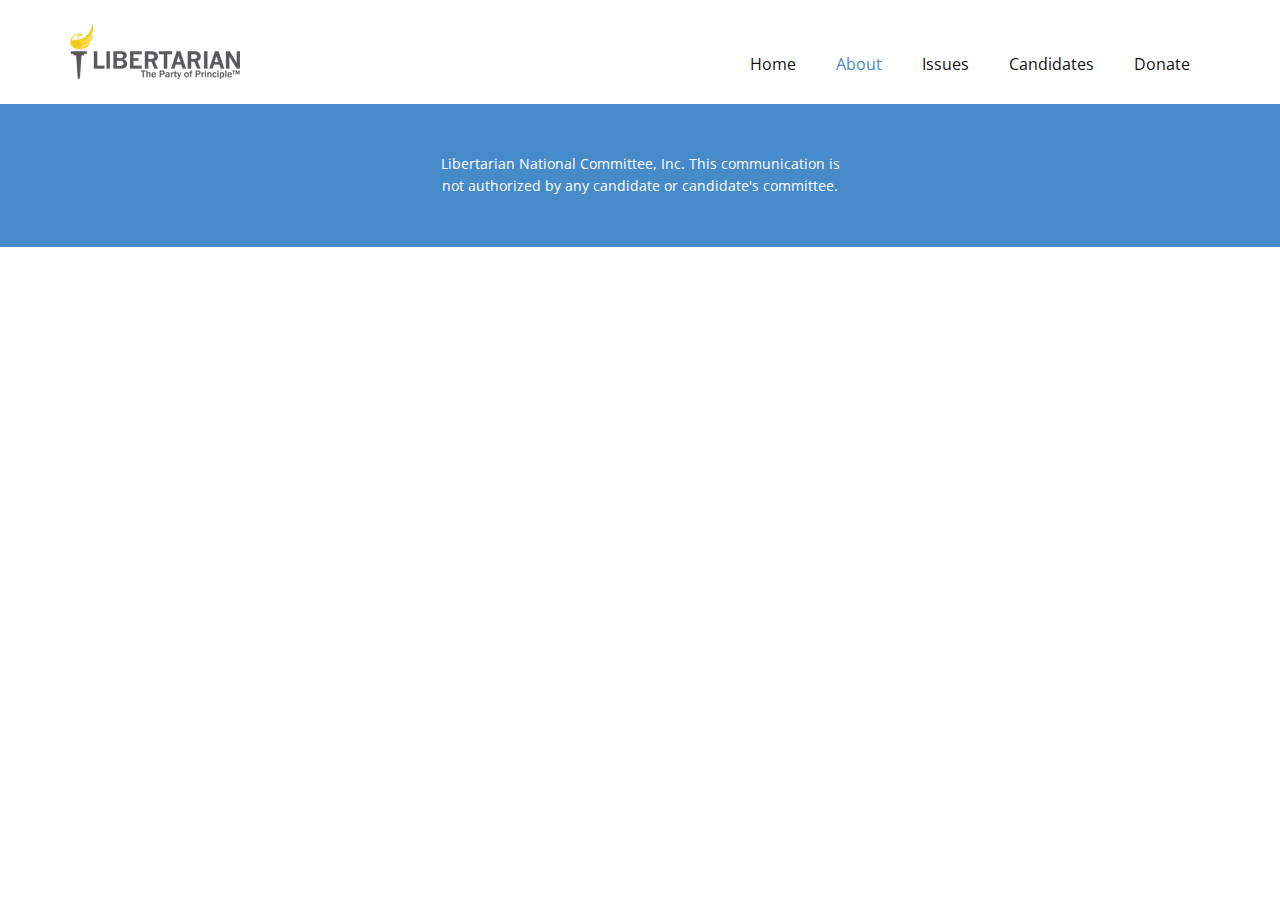
==== About.html @ 95b5e6c5 "first commit" ====
<!DOCTYPE html>
<html style="font-size: 16px;">
  <head>
    <meta name="viewport" content="width=device-width, initial-scale=1.0">
    <meta charset="utf-8">
    <meta name="keywords" content="">
    <meta name="description" content="">
    <meta name="page_type" content="np-template-header-footer-from-plugin">
    <title>About</title>
    <link rel="stylesheet" href="nicepage.css" media="screen">
<link rel="stylesheet" href="About.css" media="screen">
    <script class="u-script" type="text/javascript" src="jquery.js" defer=""></script>
    <script class="u-script" type="text/javascript" src="nicepage.js" defer=""></script>
    <meta name="generator" content="Nicepage 3.28.0, nicepage.com">
    <link id="u-theme-google-font" rel="stylesheet" href="https://fonts.googleapis.com/css?family=Roboto:100,100i,300,300i,400,400i,500,500i,700,700i,900,900i|Open+Sans:300,300i,400,400i,600,600i,700,700i,800,800i">
    
    <script type="application/ld+json">{
		"@context": "http://schema.org",
		"@type": "Organization",
		"name": "Party",
		"logo": "images/party_of_principle_logo.png"
}</script>
    <meta name="theme-color" content="#478ac9">
    <meta property="og:title" content="About">
    <meta property="og:description" content="">
    <meta property="og:type" content="website">
  </head>
  <body class="u-body"><header class="u-clearfix u-header u-white u-header" id="sec-2a60"><div class="u-clearfix u-sheet u-sheet-1">
        <a href="https://nicepage.com" class="u-image u-logo u-image-1" data-image-width="170" data-image-height="56">
          <img src="images/party_of_principle_logo.png" class="u-logo-image u-logo-image-1">
        </a>
        <nav class="u-menu u-menu-dropdown u-offcanvas u-menu-1">
          <div class="menu-collapse" style="font-size: 1rem; letter-spacing: 0px;">
            <a class="u-button-style u-custom-left-right-menu-spacing u-custom-padding-bottom u-custom-top-bottom-menu-spacing u-nav-link u-text-active-palette-1-base u-text-hover-palette-2-base" href="#">
              <svg><use xmlns:xlink="http://www.w3.org/1999/xlink" xlink:href="#menu-hamburger"></use></svg>
              <svg version="1.1" xmlns="http://www.w3.org/2000/svg" xmlns:xlink="http://www.w3.org/1999/xlink"><defs><symbol id="menu-hamburger" viewBox="0 0 16 16" style="width: 16px; height: 16px;"><rect y="1" width="16" height="2"></rect><rect y="7" width="16" height="2"></rect><rect y="13" width="16" height="2"></rect>
</symbol>
</defs></svg>
            </a>
          </div>
          <div class="u-custom-menu u-nav-container">
            <ul class="u-nav u-unstyled u-nav-1"><li class="u-nav-item"><a class="u-button-style u-nav-link u-text-active-palette-1-base u-text-hover-palette-2-base" href="Home.html" style="padding: 10px 20px;">Home</a>
</li><li class="u-nav-item"><a class="u-button-style u-nav-link u-text-active-palette-1-base u-text-hover-palette-2-base" href="About.html" style="padding: 10px 20px;">About</a>
</li><li class="u-nav-item"><a class="u-button-style u-nav-link u-text-active-palette-1-base u-text-hover-palette-2-base" href="Issues.html" style="padding: 10px 20px;">Issues</a>
</li><li class="u-nav-item"><a class="u-button-style u-nav-link u-text-active-palette-1-base u-text-hover-palette-2-base" style="padding: 10px 20px;">Candidates</a>
</li><li class="u-nav-item"><a class="u-button-style u-nav-link u-text-active-palette-1-base u-text-hover-palette-2-base" style="padding: 10px 20px;">Donate</a>
</li></ul>
          </div>
          <div class="u-custom-menu u-nav-container-collapse">
            <div class="u-black u-container-style u-inner-container-layout u-opacity u-opacity-95 u-sidenav">
              <div class="u-inner-container-layout u-sidenav-overflow">
                <div class="u-menu-close"></div>
                <ul class="u-align-center u-nav u-popupmenu-items u-unstyled u-nav-2"><li class="u-nav-item"><a class="u-button-style u-nav-link" href="Home.html" style="padding: 10px 20px;">Home</a>
</li><li class="u-nav-item"><a class="u-button-style u-nav-link" href="About.html" style="padding: 10px 20px;">About</a>
</li><li class="u-nav-item"><a class="u-button-style u-nav-link" href="Issues.html" style="padding: 10px 20px;">Issues</a>
</li><li class="u-nav-item"><a class="u-button-style u-nav-link" style="padding: 10px 20px;">Candidates</a>
</li><li class="u-nav-item"><a class="u-button-style u-nav-link" style="padding: 10px 20px;">Donate</a>
</li></ul>
              </div>
            </div>
            <div class="u-black u-menu-overlay u-opacity u-opacity-70"></div>
          </div>
        </nav>
      </div></header> 
    
    
    <footer class="u-align-center u-clearfix u-footer u-palette-1-base u-footer" id="sec-eb5e"><div class="u-clearfix u-sheet u-valign-middle u-sheet-1">
        <p class="u-small-text u-text u-text-variant u-text-1">Libertarian National Committee, Inc. This communication is not authorized by any candidate or candidate's committee.</p>
      </div></footer>
  </body>
</html>
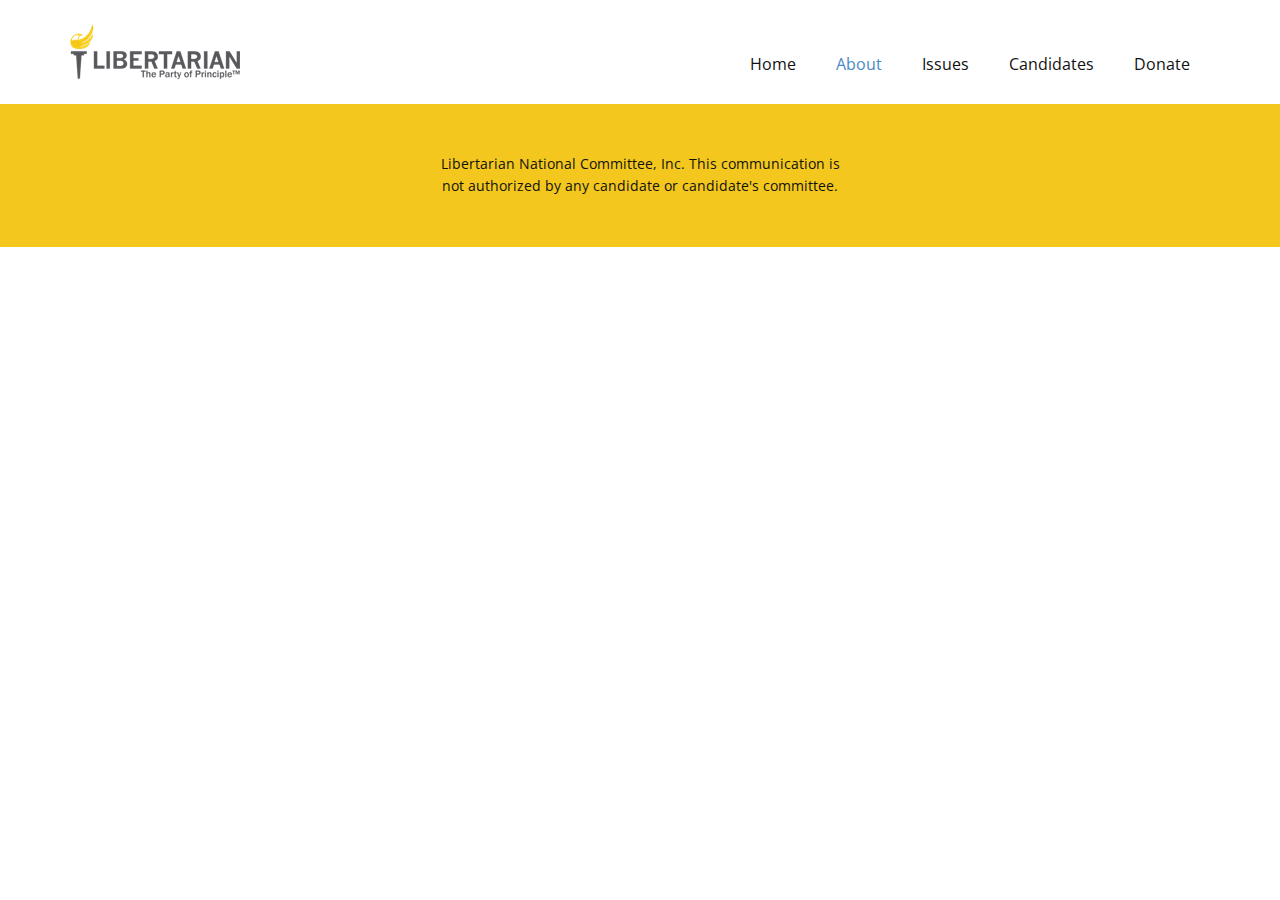
==== commit 751c8c07: "updates" ====
--- a/About.html
+++ b/About.html
@@ -64,7 +64,7 @@
       </div></header> 
     
     
-    <footer class="u-align-center u-clearfix u-footer u-palette-1-base u-footer" id="sec-eb5e"><div class="u-clearfix u-sheet u-valign-middle u-sheet-1">
+    <footer class="u-align-center u-clearfix u-custom-color-4 u-footer u-footer" id="sec-eb5e"><div class="u-clearfix u-sheet u-valign-middle u-sheet-1">
         <p class="u-small-text u-text u-text-variant u-text-1">Libertarian National Committee, Inc. This communication is not authorized by any candidate or candidate's committee.</p>
       </div></footer>
   </body>
